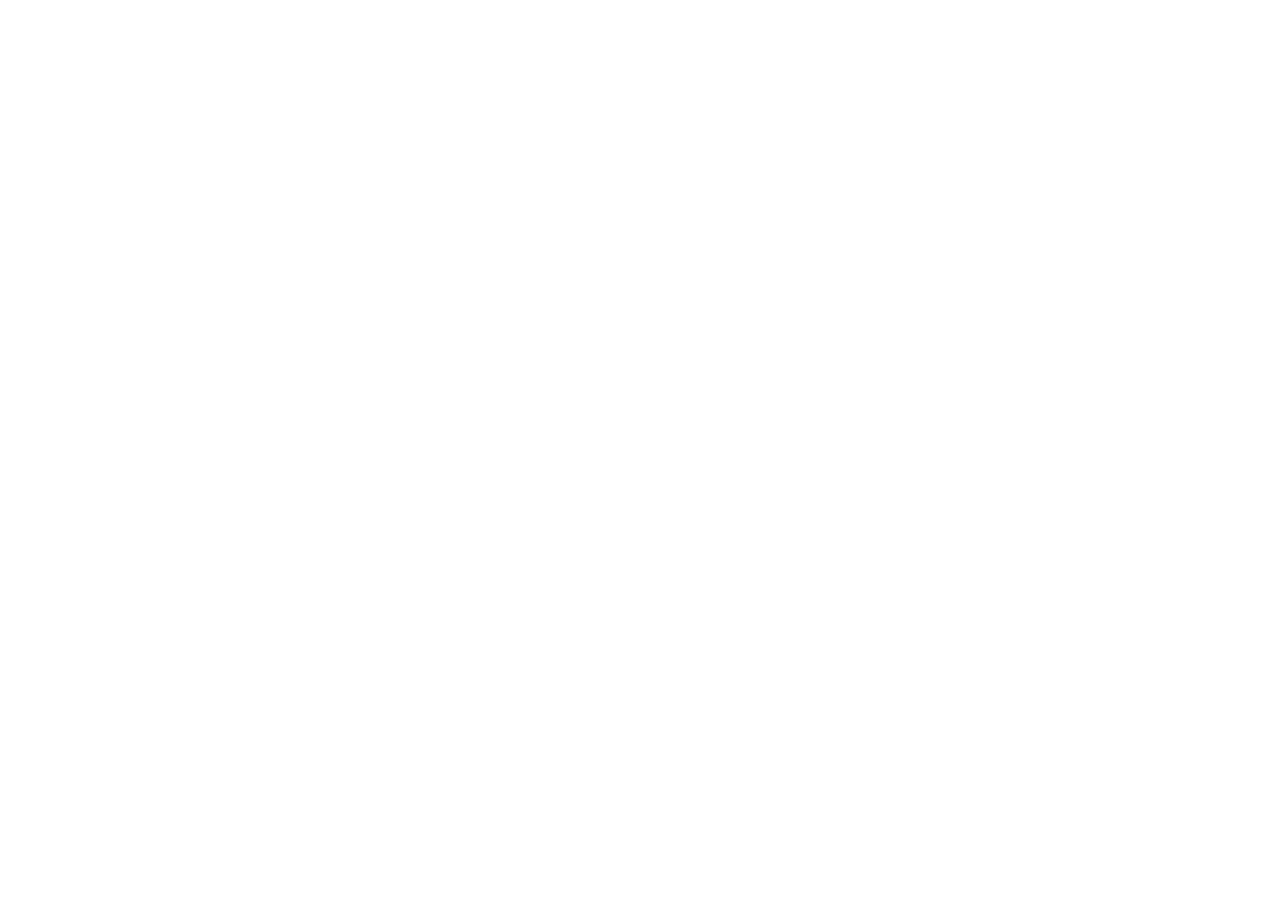
==== www/counties.html @ 5b60cbdf "TEST" ====
<!DOCTYPE HTML PUBLIC "-//W3C//DTD HTML 4.01//EN" "http://www.w3.org/TR/html4/strict.dtd">
<html>
  <head>
	<!-- Change this if you want to allow scaling -->
    <meta name="viewport" content="width=320; user-scalable=no" />

    <meta http-equiv="Content-type" content="text/html; charset=utf-8">

    <title>WhereDat</title>
	<!--<link rel="stylesheet" href="themes/jqt/theme.min.css" type="text/css" media="screen" title="no title" charset="utf-8">-->
	<link rel="stylesheet" href="bundle.css" type="text/css" media="screen" title="no title" charset="utf-8">
	<script type="text/javascript" charset="utf-8" src="phonegap.js"></script>
	<script language="javascript" type="text/javascript" src="SQLStore_Pitch.js"></script>
	<script type="text/javascript" src="jqtouch/jquery.1.3.2.min.js" charset="utf-8"></script>
    
	<script type="text/javascript" charset="utf-8">
	
	</script>
</head>
 <body onload="getCountiesLoad()">
	<div id="county">
	</div>
	<div id="contentdiv">
	</div>
	<ul class="rounded" id="bb">
		<li class="arrow" id="entrytemplate" style="display:none"><a id="q" href="locations.html">Locations div</a></li>
	</ul>
 </body>
</html>
---- www/bundle.css ----
/* --------- /stylesheets/iphone.css --------- */ 
/*------------------------------------------------------------------------------------
  Global Reset some stuff
------------------------------------------------------------------------------------*/
* {
  padding:0;
  margin:0;
}
h1, h2, h3, h4, h5, h6, p, pre, blockquote, label, ul, ol, dl, fieldset, address { margin:1em 0; }
li, dd { margin-left:5%; }
fieldset { padding: .5em; }
select option{ padding:0 5px; }
 
.access{ display:none; } /* For accessibility related elements */
.clear{ clear:both; height:0px; font-size:0px; line-height:0px; overflow:hidden; }
a{ outline:none; }
a img{ border:none; }
 
.clearfix:after { content: "."; display: block; height: 0; clear: both; visibility: hidden; }
* html .clearfix { height: 1%; }
.clearfix { display:inline-block; }
.clearfix { display: block; }
 
/*------------------------------------------------------------------------------------
  General Styles
------------------------------------------------------------------------------------*/
 
body{
  margin:0;
  padding:0;
  font-family:Helvetica;
  font-size:12px;
  background:#ffffff;
  color:#333;
  -webkit-text-size-adjust: none;
}
 
.portrait .landscapeonly{ display:none; }
.landscape .portraitonly{ display:none; }
 
#content{
  position:relative;
}
 
a{
  color:#004477;
  text-decoration:none;
}
 
#content p{
  margin:15px 10px;
  line-height:1.5;
}
 
p.error{
  color:#cc0000;
  font-weight:bold;
}
 
pre{
  width:100%;
  overflow-x:scroll;
}
 
#meta{ display:none; }
 
.rule{
  border-top:1px solid #ddd;
  height:0;
  overflow:hidden;
}
 
/*------------------------------------------------------------------------------------
  Header
------------------------------------------------------------------------------------*/
 
#header{
  padding:2px 10px;
  overflow:hidden;
  line-height:36px;
  background:#5a9ecf;
}
#header h2#logo{
  float:left;
  margin:0;
  font-size:17px;
  font-weight:normal;
}
#header h2#logo, #header h2#logo a{
  color:#fff;
  text-decoration:none;
  font-weight:bold;
  text-shadow: #004477 -1px 1px 2px; 
}
#header p{
  float:right;
  margin:0;
  color:#fff;
  opacity:0.6;
}
#header p a{
  color:#fff;
  text-decoration:none;
}
 
ul#nav{
  margin:0;
  padding:10px 10px;
  background:#004477;
}
ul#nav li{
  list-style-type:none;
  display:inline;
  margin:0;
}
ul#nav li.search{
  float:right;
  margin-top:1px;
}
ul#nav li a{
  margin:0 10px 0 0;
  font-size:11px;
  font-weight:bold;
  text-decoration:none;
  color:#fff;
  text-shadow: #000 -1px 1px 1px;
  opacity:0.7;
}
ul#nav li a.selected{
  padding:5px 7px;
  background:#003053;
  -webkit-border-radius:4px;
  opacity:1.0;
}
 
/*------------------------------------------------------------------------------------
  Footer
------------------------------------------------------------------------------------*/
 
#footer{
  height:36px;
  padding:0 10px;
  font-size:11px;
  line-height:36px;
  background:#f7f7f7;
  border-top:1px solid #ddd;
}
 
#footer p{
  float:left;
  margin:0;
  color:#666;
}
 
ul#fnav{
  float:right;
  margin:0;
}
ul#fnav li{
  list-style-type:none;
  display:inline;
  margin:0 0 0 7px;
}
ul#fnav li a{
  text-decoration:none;
  opacity:0.8;
}
 
/*------------------------------------------------------------------------------------
  Main Body
------------------------------------------------------------------------------------*/
 
.new-content{
  position:absolute;
  top:0;
  width:100%;
  z-index:1;
  background:#fff;
}
.old-content{
  position:absolute;
  top:0;
  width:100%;
  z-index:2;
  background:#fff;
}
 
h1{
  margin:0;
  padding:10px 10px;
  font-size:12px;
  color:#000;
  background:#eee;
}
ul.biglinks+h1{
  border-top:1px solid #ddd;
}
 
ul.biglinks{
  margin:0;
}
ul.biglinks li{
  list-style-type:none;
  margin:0;
  height:46px;
  padding:0 10px;
  line-height:46px;
  border-top:1px solid #ddd;
}
ul.biglinks li a{
  float:left;
  font-size:14px;
  font-weight:bold;
  color:#004477;
  text-decoration:none; 
}
ul.biglinks.progressbars a{
  width:63%;
  overflow:hidden;
  text-overflow:ellipsis;
  white-space:nowrap;
}
ul.biglinks a{
  width:80%;
  overflow:hidden;
  text-overflow:ellipsis;
  white-space:nowrap;
}
ul.biglinks .progress{
  position:relative;
  float:right;
  margin:10px 0 0 0;
  width:35%;
  height:29px;
  background:#ddd;
}
ul.biglinks li .bar{
  display:block;
  position:absolute;
  top:0;
  height:11px;
  background:#227700;
}
ul.biglinks li .bar.late{
  background:#cc0000;
}
ul.biglinks li p{
  position:absolute;
  bottom:0;
  margin:0;
  width:100%;
  height:18px;
  text-align:right;
  line-height:18px;
  color:#777;
  font-size:10px;
  background:#fff;
  overflow:hidden;
  white-space:nowrap;
  text-overflow:ellipsis;
}
#content ul.biglinks li p{ margin:0; }
 
ul.biglinks li .count{
  float:right;
  margin:12px 0 0 0;
  padding:5px 10px;
  background:#ddd;
  color:#666;
  font-size:12px;
  font-weight:bold;
  line-height:1;
  -webkit-border-radius:11px;
}
 
/*------------------------------------------------------------------------------------
  Event List
------------------------------------------------------------------------------------*/
 
ul.events{
  margin:0;
}
ul.events li{
  position:relative;
  list-style-type:none;
  margin:0;
  padding:10px 10px 10px 45px;
  border-top:1px solid #ddd;
}
 
ul.events img.avatar{
  float:left;
  margin-top:2px;
  margin-left:-35px;
  width:20px;
  height:20px;
  padding:1px;
  border:1px solid #ccc;
}
ul.events a{
  font-weight:bold;
  text-decoration:none;
}
 
ul.events a.title{
  display:block;
  margin-right:40px;
  overflow:hidden;
  white-space:nowrap;
  text-overflow:ellipsis;
}
ul.events span.whodunit{
  display:block;
  padding-right:50px;
  font-size:11px;
}
ul.events span.time{
  float:right;
  margin-top:-11px;
  font-size:11px;
  color:#777;
}
 
ul.events .etype{
  position:absolute;
  bottom:8px;
  right:10px;
  padding:2px 5px 4px 5px;
  -webkit-border-radius:4px;
  font-size:10px;
  background:#333;
  color:#fff;
}
ul.events .eticket{
  background:#aaa;
}
ul.events .etype{
  display:none;
}
 
ul.events p.emeta{
  margin:5px 0 0 0;
  color:#777;
  display:none;
}
ul.events p.emeta a{
  color:#666;
}
.portrait p.emeta{
  width:200px;
  white-space:nowrap;
  overflow:hidden;
}
 
ul.events .project{
  color:#777;
  font-size:10px;
  font-weight:bold;
}
 
ul.events li.day-break{
  padding:10px 10px;
  font-size:12px;
  background:#eee;
  color:#000;
  font-weight:bold;
}
 
/*------------------------------------------------------------------------------------
  Forms
------------------------------------------------------------------------------------*/
 
div.form{
  padding:0 10px;
  border-top:1px solid #ddd;
}
 
dl.form{
  margin:0;
  padding:12px 0;
  border-bottom:1px solid #ddd;
}
dl.form.bottom{
  border-bottom:none;
}
dl.form dt{
  margin:0 0 5px 0;
  font-size:14px;
  color:#666;
}
dl.form dd{
  margin:0;
}
 
dl.form p.hint{
  margin:5px 0 0 0;
  font-size:11px;
  color:#777;
}
 
dl.form input[type=text], dl.form input[type=password]{
  padding:5px;
  font-size:14px;
  width:97%;
  border:1px solid #ccc;
  background:#fff;
  -webkit-border-radius:4px;
}
dl.form textarea{
  width:99%;
  height:100px;
  border:1px solid #ccc;
  background:#fff;
  -webkit-border-radius:4px;
}
 
ul.radioed{
  margin:0;
}
ul.radioed li{
  list-style-type:none;
  margin:0;
  padding:10px;
  border:1px solid #ccc;
  border-top:none;
  background:#f7f7f7;
}
ul.radioed li:first-child{
  border-top:1px solid #ccc;
  -webkit-border-top-left-radius:10px;
  -webkit-border-top-right-radius:10px;
}
ul.radioed li:last-child{
  -webkit-border-bottom-left-radius:10px;
  -webkit-border-bottom-right-radius:10px;
}
 
ul.radioed h4{
  font-size:12px;
  margin:0 0 0 20px;
  color:#000;
}
ul.radioed p{
  margin:0 0 0 20px;
  font-size:11px;
  line-height:1.5;
  color:#666;
}
ul.radioed p strong{ color:#000; }
ul.radioed input[type=radio]{
  float:left;
}
 
.form .actions{
  text-align:right;
  margin:0 0 0 -10px;
  width:100%;
  padding:15px 10px 15px 10px;
  overflow:hidden;
  background:#eee;
  border-top:1px solid #ddd;
}
 
input[type=submit]{
  margin:0;
  font-size:14px;
  font-weight:bold;
}
 
.form .actions a.cancel{
  float:left;
  font-size:14px;
  height:24px;
  line-height:24px;
  color:#990000;
  text-decoration:none;
}
 
/*------------------------------------------------------------------------------------
  Errors
------------------------------------------------------------------------------------*/
 
.errorExplanation{
  margin-left:-10px;
  width:100%;
  background:#990000;
  color:#fff;
  overflow:hidden;
  border:10px solid #990000;
  border-bottom:none;
}
 
.errorExplanation h2{
  margin:0;
  font-size:14px;
}
 
/*------------------------------------------------------------------------------------
  Project View
------------------------------------------------------------------------------------*/
 
.milestone{
  border-top:1px solid #ddd;
  color:#999;
}
.late{
  color:#cc0000;
}
.milestone table{
  width:100%;
  border-spacing:0;
  border-collapse:collapse;
}
.milestone table th{
  padding:10px;
  text-align:left;
  background:#eee;
  border-bottom:1px solid #ddd;
}
.milestone table td{
  padding:5px 10px;
  text-align:center;
  border-left:1px solid #ddd;
}
.milestone table td:first-child{
  border-left:none;
}
.milestone table td span{
  display:block;
  font-size:11px;
  color:#999;
}
.milestone table td span.num{
  font-size:16px;
  font-weight:bold;
  color:#000;
}
table td.ttstate{ text-align:right; }
 
.milestone a{
  color:#000;
  text-decoration:none;
}
 
.milestone-body{
  overflow:hidden;
  padding:0 10px;
  border-top:1px solid #ddd;
}
#content .milestone-body p{ margin-left:0; margin-right:0; }
#content .milestone-body h2{ font-size:14px; color:#000; }
#content .milestone-body h3{ font-size:12px; color:#000; margin-bottom:-0.5em;}
 
.pbar-container{
  margin:5px 0 5px;
  background:#ddd;
}
.pbar{
  height:20px;
}
 
.pbar{
  background-color:#227700;
}
.late .pbar{
  background-color:#cc0000;
}
 
/*------------------------------------------------------------------------------------
  Ticket List
------------------------------------------------------------------------------------*/
 
.tickets{
  border-top:1px solid #ddd;
}
 
.tickets a{
  font-weight:bold;
}
 
.tickets table{
  width:100%;
  border-spacing:0;
  border-collapse:collapse;
}
.tickets table td{
  padding:10px 5px;
  white-space:nowrap;
  border-bottom:1px solid #ddd;
  vertical-align:top;
}
.tickets table tr:last-child td{
  border-bottom:none;
}
.tickets table td:first-child{
  padding-left:10px;
}
.tickets table td:last-child{
  padding-right:10px;
}
 
.tickets .tnum{
  width:1%;
  text-align:center;
}
.tickets .tnum a{
  font-weight:bold;
  color:#999;
  text-decoration:none;
}
 
.tickets .tstate{
  font-weight:bold;
}
 
.tickets .issue{
  width:100%;
}
.tickets .issue a{
  display:block;
  text-overflow:ellipsis;
  overflow:hidden;
}
.portrait .tickets .issue a{
  width:193px;
}
 
#content .tickets p.meta{
  margin:2px 0 0 0;
  font-size:11px;
  color:#666;
}
 
/*------------------------------------------------------------------------------------
  Tags
------------------------------------------------------------------------------------*/
 
ul.tag-list{
  margin:0;
  padding:10px 10px;
  border-top:1px solid #ddd;
  overflow:auto;
}
ul.tag-list li{
  list-style-type:none;
  margin:0;
  display:inline;
}
ul.tag-list li a{
  margin:3px 3px;
  padding:2px 5px;
  float:left;
  color:#000;
  background:#ffffcc;
  text-decoration:none;
  border:1px solid #ddaaaa;
  border-top:none;
  border-left:none;
}
 
/*------------------------------------------------------------------------------------
  Pagination
------------------------------------------------------------------------------------*/
 
.pagination{
  padding:10px;
  border-top:1px solid #ddd;
  overflow:auto;
}
.pagination span, .pagination a{
  padding:2px 10px;
  border:1px solid #ddd;
  margin:0 5px;
  font-weight:normal;
  text-decoration:none;
  display:none;
}
.pagination .prev_page{
  margin-left:0;
  display:inline;
}
.pagination .next_page{
  margin-right:0;
  display:inline;
}
.pagination .disabled{
  color:#999;
}
.pagination .current{
  font-weight:bold;
  background:#eee;
  color:#999;
}
 
/*------------------------------------------------------------------------------------
  Ticket View
------------------------------------------------------------------------------------*/
 
.ticket h1{
  margin:0;
  padding-top:12px;
  background:#006699;
  border-top:1px solid #4796be;
  font-size:14px;
  font-weight:bold;
  color:#fff;
  overflow:auto;
}
.ticket h1 .tstate{
  float:right;
  clear:right;
  margin-top:-1px;
  margin-left:10px;
  padding:4px 5px;
  background:#fff;
  color:#000;
  -webkit-border-radius:4px;
  font-size:10px;
  text-transform:uppercase;
  opacity:1.0;
}
.ticket h1 .num{
  color:#fff;
  opacity:0.7;
}
#content .ticket p{
  margin-left:0;
  margin-right:0;
}
#content .ticket p.meta{
  margin:0;
  padding:7px 10px 5px 10px;
  color:#777;
  background:#eee;
  border-bottom:1px solid #ddd;
  font-size:11px;
}
.ticket p.meta a{
  color:#000;
}
.ticket .body{
  overflow:hidden;
  padding:0 10px;
  border-bottom:1px solid #ddd;
}
 
.ticket .body .attachments{
  margin-left:-10px;
  width:100%;
  padding:0 10px;
  overflow:auto;
  font-size:11px;
  background:#faffc5;
  border-top:1px solid #ddd;
}
.attachments h3{
  font-size:12px;
  margin-bottom:-0.5em;
}
.attachments ul em{
 
  display:block;
  color:#777;
}
.attachments ul{
  margin-bottom:15px;
}
.attachments ul li{
  margin-left:0;
  margin-bottom:8px;
  list-style-type:none;
}
 
ol.comments{
  margin:0;
  overflow:hidden;
  color:#666;
  border-bottom:1px solid #ddd;
}
ol.comments>li{
  list-style-type:none;
  margin:0;
  padding:0 10px 5px 10px;
  border-top:1px solid #ddd;
}
ol.comments li cite{
  display:block;
  margin-left:-10px;
  width:100%;
  padding:5px 10px 5px 40px;
  background:#f7f7f7;
  font-style:normal;
  font-size:11px;
  border-bottom:1px solid #eee;
}
 
ol.comments img.avatar{
  float:left;
  margin-top:6px;
  margin-left:-35px;
  width:20px;
  height:20px;
  padding:1px;
  border:1px solid #ccc;
}
ol.comments h4{
  margin:5px 0 0 0;
  font-size:12px;
}
#content ol.comments p{
  margin-left:0;
  margin-right:0;
}
#content ol.comments p.meta{
  margin:0;
  color:#999;
}
 
ol.comments ul.ticket-changes{
  list-style-type:none;
  margin:10px 0;
}
ol.comments ul.ticket-changes li{
  margin:0;
  font-size:10px;
  font-weight:bold;
  color:#333;
}
ol.comments ul.ticket-changes li em{
  font-style:normal;
  background:#faffc5;
}
 
.touchbutton{
  padding:40px 10px;
  text-align:center;
  color:#aaa;
  background:#eee;
  border-top:1px solid #ddd;
  font-size:20px;
}
 
/*------------------------------------------------------------------------------------
  Message
------------------------------------------------------------------------------------*/
 
.message{
  padding:5px 10px;
  background:#faffc5;
  overflow:hidden;
}
 
.message h4{
  margin:1em 0 -0.5em 0;
  font-size:12px;
}
 
.message .close{
  margin:0 0 1em 0;
  float:right;
  padding:5px 10px;
  background:#000;
  font-size:12px;
  color:#ccc;
  -webkit-border-radius:4px;
}
 
/*------------------------------------------------------------------------------------
  Search Overlay
------------------------------------------------------------------------------------*/
 
#search{
  position:absolute;
  top:-8px;
  left:0;
  z-index:5;
  width:100%;
  height:36px;
  padding:45px 0 20px 0;
  background:url(/images/iphone/search-overlay.png) 100% 0 no-repeat;
}
#search form{
  padding:0 10px;
}
#search input[type=text]{
  font-size:16px;
  padding:5px 10px;
}
#search button[type=submit]{
  margin-left:10px;
  padding:5px 20px;
  font-size:14px;
  background:#004477;
  color:#fff;
  font-weight:bold;
  border:2px solid #fff;
  -webkit-border-radius:4px;
}
 
/*------------------------------------------------------------------------------------
  Loader Overlay
------------------------------------------------------------------------------------*/
 
/*#loader{
  position:absolute;
  top:0;
  left:0;
  width:100%;
  height:100000px;
  background:url(/images/iphone/loader.gif) 50% 100px no-repeat #000;
  opacity:0.8;
  text-align:center;
  line-height:200px;
  color:#fff;
  z-index:100;
}*/
#loader{
  position:absolute;
  top:100px;
  left:50%;
  margin:0 0 0 -50px;
  width:100px;
  height:100px;
  background:url(/images/iphone/loader.gif) 50% 50% no-repeat #000;
  opacity:0.8;
  z-index:100;
  -webkit-border-radius:10px;
}
 
/*------------------------------------------------------------------------------------
  @group Flash Messages
------------------------------------------------------------------------------------*/
 
.flash{
  padding:10px;
}
.flash-error{
  background:#ffcaca;
  color:#cc0000;
  border-top:2px solid #cc0000;
  border-bottom:1px solid #fa6d6d;
}
 
/* @end */
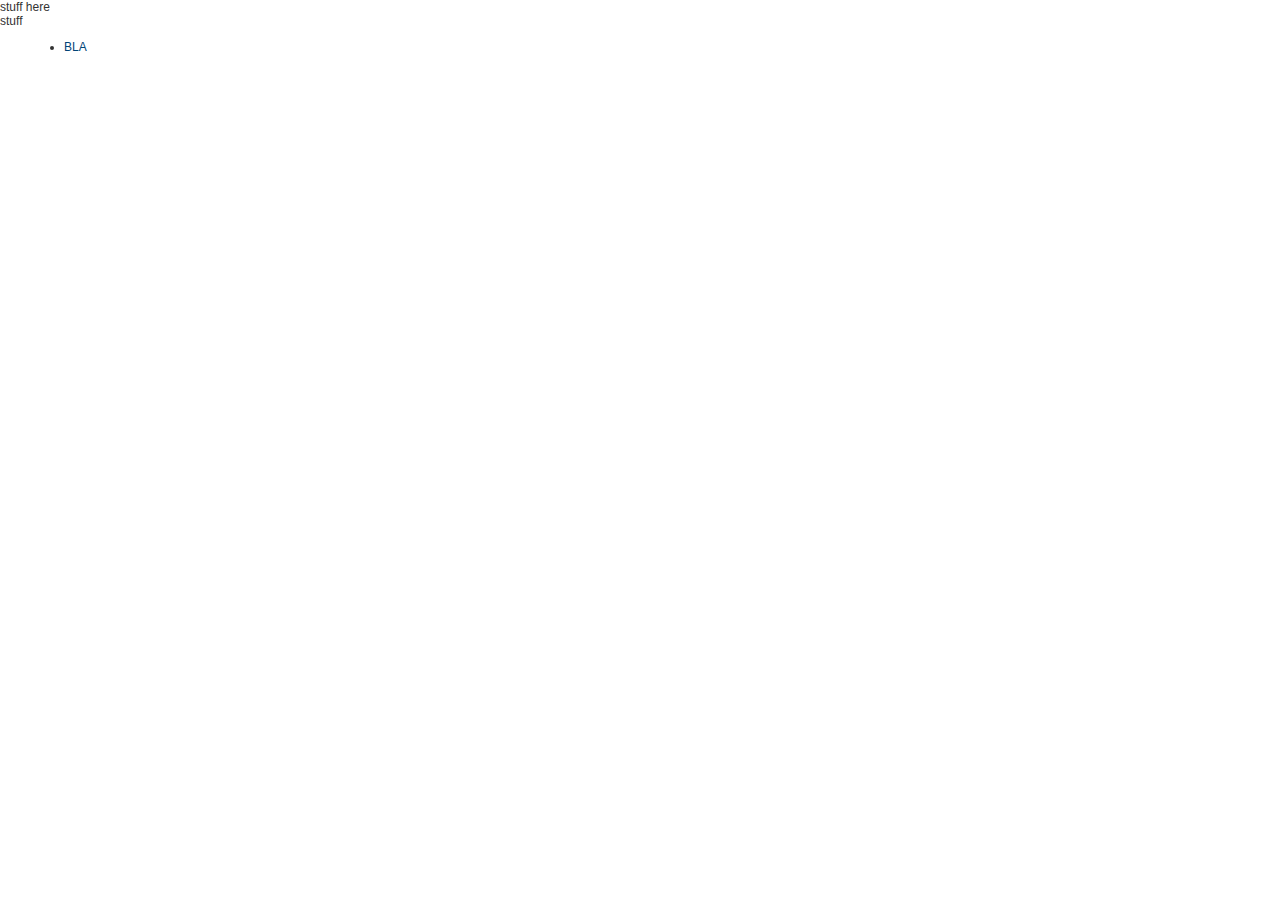
==== commit d6388418: "Updated for iPhone, using Clone" ====
--- a/www/counties.html
+++ b/www/counties.html
@@ -11,19 +11,60 @@
 	<link rel="stylesheet" href="bundle.css" type="text/css" media="screen" title="no title" charset="utf-8">
 	<script type="text/javascript" charset="utf-8" src="phonegap.js"></script>
 	<script language="javascript" type="text/javascript" src="SQLStore_Pitch.js"></script>
-	<script type="text/javascript" src="jqtouch/jquery.1.3.2.min.js" charset="utf-8"></script>
-    
-	<script type="text/javascript" charset="utf-8">
+	<script type="text/javascript" src="jqTouch/jquery.1.3.2.min.js" charset="utf-8"></script>
+    <style type="text/css">
+		
+		
+		.JobFileName
+		{
+			//font-size:20pt;
+			font-weight:bolder;
+		}
+		
+		.CustomerName
+		{
+		font-size:7pt;
+		//font-style:italic;
+		
+		}
+			.alternate
+			{
+				background-color: #DDDDDD;  //#99CC00 -> red
+				
+			}
+			
+			.tabled
+			{
+				font-size:16pt;
+				height:100px;
+			}
+		</STYLE>
 	
-	</script>
 </head>
  <body onload="getCountiesLoad()">
-	<div id="county">
+	<div id="container">
+		<div id="county">
+			stuff here
+		</div>
+		<div id="contentblock">
+			stuff
+		</div>
+		<div id="counties">
+			<ul class="events" id="bb">
+				<li class="event" id="entryTemplate" style="display:none">
+							<a id="q" href="some.html?someparam=">
+								<span class="CountyName" >&nbsp;&nbsp;</span><BR>
+								<span class="CountyCount">&nbsp;&nbsp;</span>
+							</a>
+				</li>
+			</ul>
+		</div>
+	
+		<div id='list2'>
+			<ul class="rounded" id="bb2">
+				<li><a href='dsf'>BLA</a></li>
+			</ul>
+		</div>
 	</div>
-	<div id="contentdiv">
-	</div>
-	<ul class="rounded" id="bb">
-		<li class="arrow" id="entrytemplate" style="display:none"><a id="q" href="locations.html">Locations div</a></li>
-	</ul>
  </body>
 </html>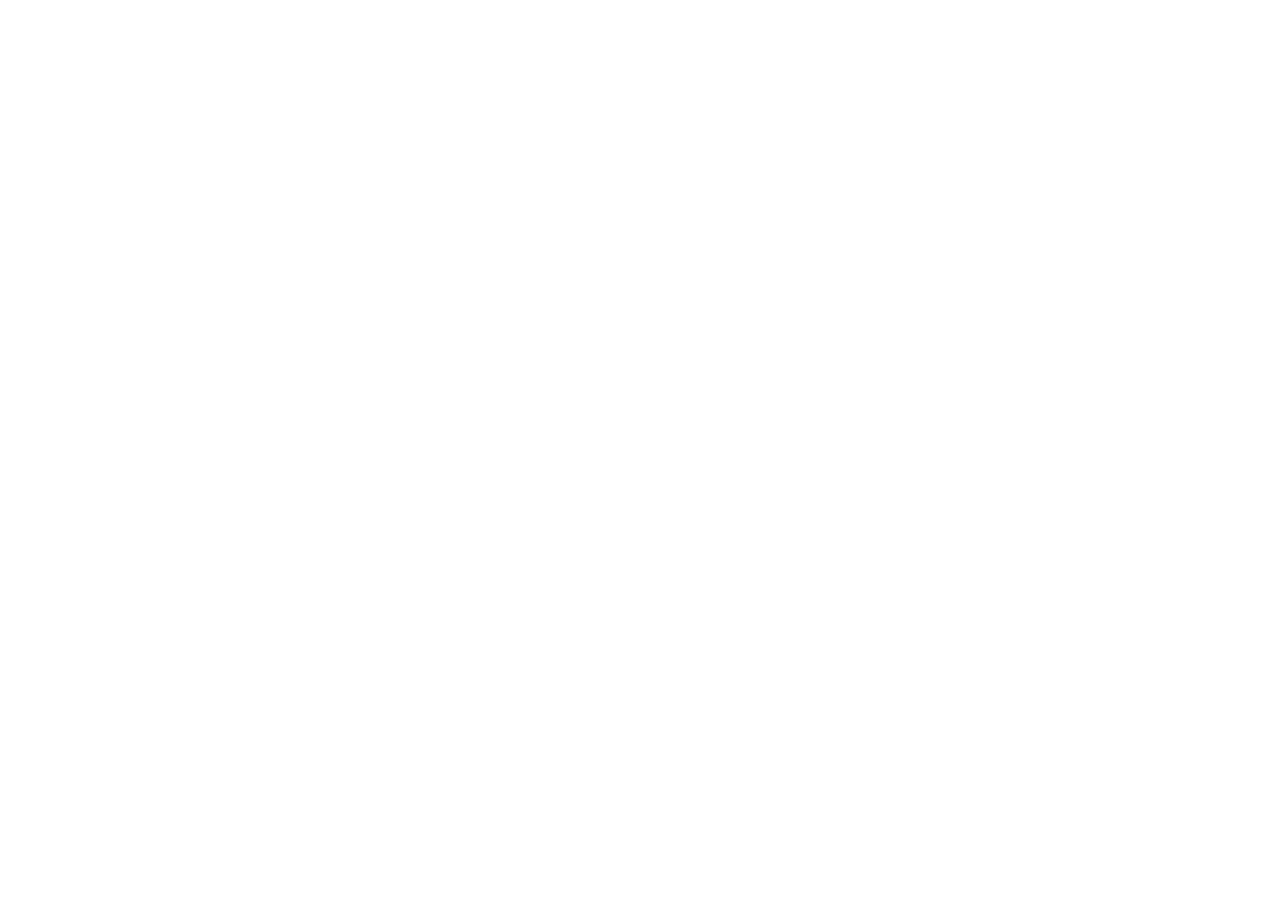
==== commit 601c0ec4: "Got GPS location working" ====
--- a/www/counties.html
+++ b/www/counties.html
@@ -43,12 +43,7 @@
 </head>
  <body onload="getCountiesLoad()">
 	<div id="container">
-		<div id="county">
-			stuff here
-		</div>
-		<div id="contentblock">
-			stuff
-		</div>
+		
 		<div id="counties">
 			<ul class="events" id="bb">
 				<li class="event" id="entryTemplate" style="display:none">
@@ -59,12 +54,6 @@
 				</li>
 			</ul>
 		</div>
-	
-		<div id='list2'>
-			<ul class="rounded" id="bb2">
-				<li><a href='dsf'>BLA</a></li>
-			</ul>
-		</div>
 	</div>
  </body>
 </html>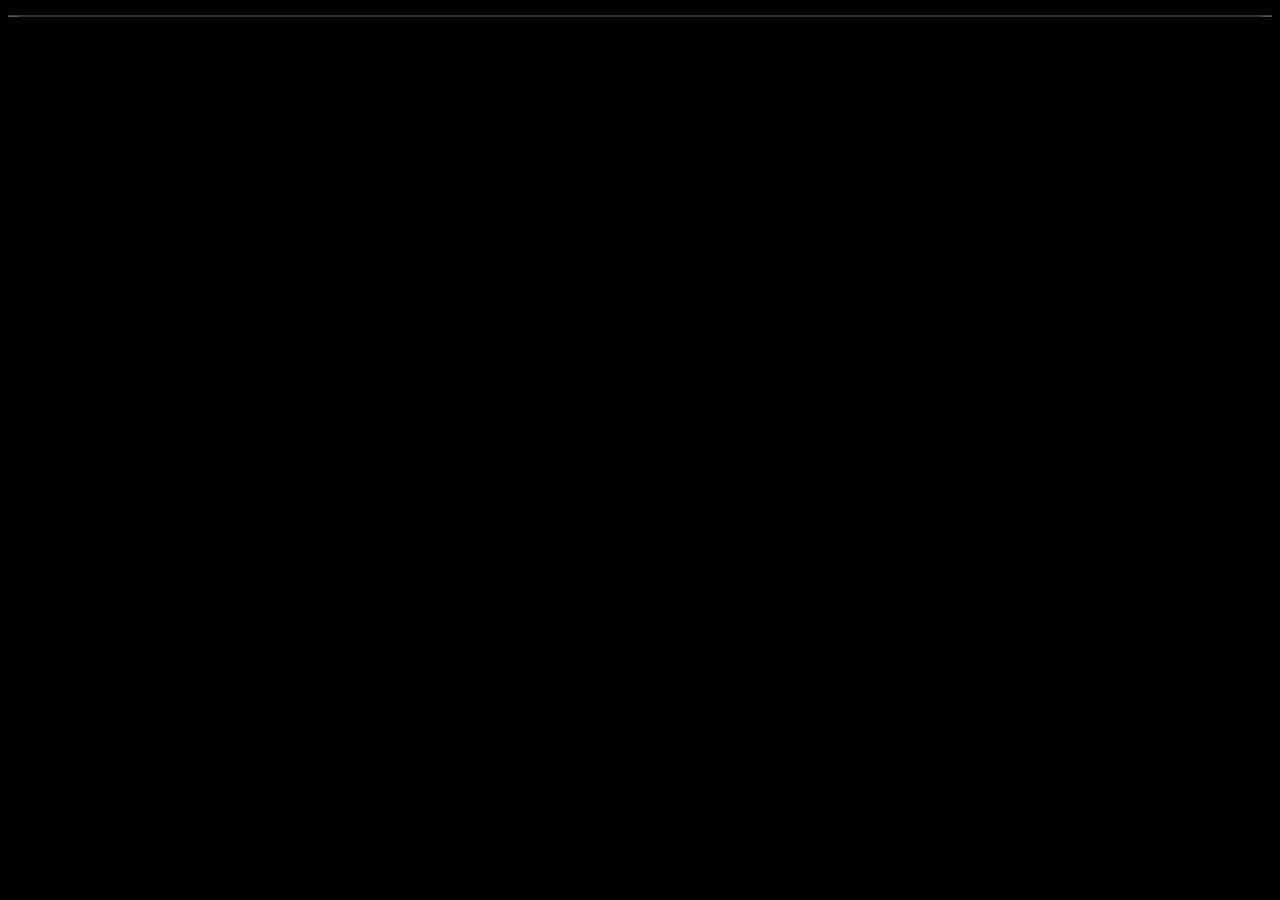
==== commit 9c06c927: "Added themes" ====
--- a/www/counties.html
+++ b/www/counties.html
@@ -7,8 +7,11 @@
     <meta http-equiv="Content-type" content="text/html; charset=utf-8">
 
     <title>WhereDat</title>
-	<!--<link rel="stylesheet" href="themes/jqt/theme.min.css" type="text/css" media="screen" title="no title" charset="utf-8">-->
+	<link rel="stylesheet" href="themes/jqt/theme.min.css" type="text/css" media="screen" title="no title" charset="utf-8">
+	
+	<!--
 	<link rel="stylesheet" href="bundle.css" type="text/css" media="screen" title="no title" charset="utf-8">
+	-->
 	<script type="text/javascript" charset="utf-8" src="phonegap.js"></script>
 	<script language="javascript" type="text/javascript" src="SQLStore_Pitch.js"></script>
 	<script type="text/javascript" src="jqTouch/jquery.1.3.2.min.js" charset="utf-8"></script>
@@ -45,8 +48,8 @@
 	<div id="container">
 		
 		<div id="counties">
-			<ul class="events" id="bb">
-				<li class="event" id="entryTemplate" style="display:none">
+			<ul class="rounded" id="bb">
+				<li class="arrow" id="entryTemplate" style="display:none">
 							<a id="q" href="some.html?someparam=">
 								<span class="CountyName" >&nbsp;&nbsp;</span><BR>
 								<span class="CountyCount">&nbsp;&nbsp;</span>
--- a/www/themes/jqt/theme.min.css
+++ b/www/themes/jqt/theme.min.css
@@ -0,0 +1 @@
+body{background:#000;color:#ddd;}body>*{background:-webkit-gradient(linear,0% 0,0% 100%,from(#333),to(#5e5e65));}h1,h2{font:bold 18px Helvetica;text-shadow:rgba(255,255,255,.2) 0 1px 1px;color:#000;margin:10px 20px 5px;}.toolbar{-webkit-box-sizing:border-box;border-bottom:1px solid #000;padding:10px;height:45px;background:url(img/toolbar.png) #000 repeat-x;position:relative;}.black-translucent .toolbar{margin-top:20px;}.toolbar>h1{position:absolute;overflow:hidden;left:50%;top:10px;line-height:1em;margin:1px 0 0 -75px;height:40px;font-size:20px;width:150px;font-weight:bold;text-shadow:rgba(0,0,0,1) 0 -1px 1px;text-align:center;text-overflow:ellipsis;white-space:nowrap;color:#fff;}body.landscape .toolbar>h1{margin-left:-125px;width:250px;}.button,.back,.cancel,.add{position:absolute;overflow:hidden;top:8px;right:10px;margin:0;border-width:0 5px;padding:0 3px;width:auto;height:30px;line-height:30px;font-family:inherit;font-size:12px;font-weight:bold;color:#fff;text-shadow:rgba(0,0,0,0.5) 0 -1px 0;text-overflow:ellipsis;text-decoration:none;white-space:nowrap;background:none;-webkit-border-image:url(img/button.png) 0 5 0 5;}.blueButton{-webkit-border-image:url(img/blueButton.png) 0 5 0 5;border-width:0 5px;}.back{left:6px;right:auto;padding:0;max-width:55px;border-width:0 8px 0 14px;-webkit-border-image:url(img/back_button.png) 0 8 0 14;}.back.active{-webkit-border-image:url(img/back_button_clicked.png) 0 8 0 14;color:#aaa;}.leftButton,.cancel{left:6px;right:auto;}.add{font-size:24px;line-height:24px;font-weight:bold;}.whiteButton,.grayButton{display:block;border-width:0 12px;padding:10px;text-align:center;font-size:20px;font-weight:bold;text-decoration:inherit;color:inherit;}.whiteButton{-webkit-border-image:url(img/whiteButton.png) 0 12 0 12;text-shadow:rgba(255,255,255,0.7) 0 1px 0;}.grayButton{-webkit-border-image:url(img/grayButton.png) 0 12 0 12;color:#FFF;}h1+ul,h2+ul,h3+ul,h4+ul,h5+ul,h6+ul{margin-top:0;}ul{color:#aaa;border:1px solid #333;font:bold 18px Helvetica;padding:0;margin:15px 10px 17px 10px;}ul.rounded{-webkit-border-radius:8px;-webkit-box-shadow:rgba(0,0,0,.3) 1px 1px 3px;}ul.rounded li:first-child,ul.rounded li:first-child a{border-top:0;-webkit-border-top-left-radius:8px;-webkit-border-top-right-radius:8px;}ul.rounded li:last-child,ul.rounded li:last-child a{-webkit-border-bottom-left-radius:8px;-webkit-border-bottom-right-radius:8px;}ul li{color:#666;border-top:1px solid #333;border-bottom:#555858;list-style-type:none;padding:10px 10px 10px 10px;background:-webkit-gradient(linear,0% 0,0% 100%,from(#4c4d4e),to(#404142));overflow:hidden;}ul li.arrow{background-image:url(img/chevron.png),-webkit-gradient(linear,0% 0,0% 100%,from(#4c4d4e),to(#404142));background-position:right center;background-repeat:no-repeat;}ul li.forward{background-image:url(img/chevron_circle.png),-webkit-gradient(linear,0% 0,0% 100%,from(#4c4d4e),to(#404142));background-position:right center;background-repeat:no-repeat;}ul li a,li.img a+a{color:#fff;text-decoration:none;text-overflow:ellipsis;white-space:nowrap;overflow:hidden;display:block;padding:12px 10px 12px 10px;margin:-10px;-webkit-tap-highlight-color:rgba(0,0,0,0);text-shadow:rgba(0,0,0,.2) 0 1px 1px;}ul li a.active,ul li a.button{background-color:#53b401;color:#fff;}ul li a.active.loading{background-image:url(img/loading.gif);background-position:95% center;background-repeat:no-repeat;}ul li.arrow a.active{background-image:url(img/chevron.png);background-position:right center;background-repeat:no-repeat;}ul li.forward a.active{background-image:url(img/chevron_circle.png);background-position:right center;background-repeat:no-repeat;}ul li.img a+a{margin:-10px 10px -20px -5px;font-size:17px;font-weight:bold;}ul li.img a+a+a{font-size:14px;font-weight:normal;margin-left:-10px;margin-bottom:-10px;margin-top:0;}ul li.img a+small+a{margin-left:-5px;}ul li.img a+small+a+a{margin-left:-10px;margin-top:-20px;margin-bottom:-10px;font-size:14px;font-weight:normal;}ul li.img a+small+a+a+a{margin-left:0!important;margin-bottom:0;}ul li a+a{color:#000;font:14px Helvetica;text-overflow:ellipsis;white-space:nowrap;overflow:hidden;display:block;margin:0;padding:0;}ul li a+a+a,ul li.img a+a+a+a,ul li.img a+small+a+a+a{color:#666;font:13px Helvetica;margin:0;text-overflow:ellipsis;white-space:nowrap;overflow:hidden;display:block;padding:0;}ul.form li{padding:7px 10px;}ul.form li.error{border:2px solid red;}ul.form li.error+li.error{border-top:0;}ul li input[type="text"],ul li input[type="password"],ul li textarea,ul li select{color:#777;background:transparent url(../.png);border:0;font:normal 17px Helvetica;padding:0;display:inline-block;margin-left:0;width:100%;-webkit-appearance:textarea;}ul li textarea{height:120px;padding:0;text-indent:-2px;}ul li select{text-indent:0;background:transparent url(img/chevron.png) no-repeat right center;-webkit-appearance:textfield;margin-left:-6px;width:104%;}ul li input[type="checkbox"],ul li input[type="radio"]{margin:0;padding:10px 10px;}ul li input[type="checkbox"]:after,ul li input[type="radio"]:after{content:attr(title);font:17px Helvetica;display:block;width:246px;color:#777;margin:-12px 0 0 17px;}ul li small{color:#64c114;font:17px Helvetica;text-align:right;text-overflow:ellipsis;white-space:nowrap;overflow:hidden;display:block;width:23%;float:right;padding:0;}ul li.arrow small{padding:0 15px;}ul li small.counter{font-size:17px;line-height:13px;font-weight:bold;background:rgba(0,0,0,.15);color:#fff;-webkit-border-radius:11px;padding:4px 10px 5px 10px;display:block;width:auto;margin-top:-22px;-webkit-box-shadow:rgba(255,255,255,.1) 0 1px 0;}ul li.arrow small.counter{margin-right:15px;}ul.individual{border:0;background:none;clear:both;overflow:hidden;padding-bottom:3px;-webkit-box-shadow:none;}ul.individual li{background:#4c4d4e;border:1px solid #333;font-size:14px;text-align:center;-webkit-border-radius:8px;-webkit-box-sizing:border-box;width:48%;float:left;display:block;padding:11px 10px 14px 10px;-webkit-box-shadow:rgba(0,0,0,.2) 1px 1px 3px;background:-webkit-gradient(linear,0% 0,0% 100%,from(#4c4d4e),to(#404142));}ul.individual li+li{float:right;}ul.individual li a{color:#fff;line-height:16px;margin:-11px -10px -14px -10px;padding:11px 10px 14px 10px;-webkit-border-radius:8px;}.toggle{width:94px;position:relative;height:27px;display:block;overflow:hidden;float:right;}.toggle input[type="checkbox"]:checked{left:0;}.toggle input[type="checkbox"]{-webkit-appearance:textarea;-webkit-border-radius:5px;-webkit-tap-highlight-color:rgba(0,0,0,0);-webkit-transition:left .15s;background-color:transparent;background:#fff url(img/on_off.png) 0 0 no-repeat;border:0;height:27px;left:-55px;margin:0;overflow:hidden;position:absolute;top:0;width:149px;}.info{background:-webkit-gradient(linear,0% 0,0% 100%,from(#ccc),to(#aaa),color-stop(.6,#CCC));font-size:12px;line-height:16px;text-align:center;text-shadow:rgba(255,255,255,.8) 0 1px 0;color:#444;padding:15px;border-top:1px solid rgba(255,255,255,.2);font-weight:bold;}ul.edgetoedge{border-width:1px 0;margin:0;padding:0;}ul.edgetoedge li{background:-webkit-gradient(linear,0% 0,0% 100%,from(#1e1f21),to(#272729));border-bottom:2px solid #000;border-top:1px solid #4a4b4d;font-size:20px;margin-bottom:-1px;}ul.edgetoedge li.sep{background:-webkit-gradient(linear,0% 0,0% 100%,from(rgba(0,0,0,0)),to(rgba(0,0,0,.5)));border-bottom:1px solid #111113;border-top:1px solid #666;color:#3e9ac3;font-size:16px;margin:1px 0 0 0;padding:2px 10px;text-shadow:#000 0 1px 0;}ul.edgetoedge li em{font-weight:normal;font-style:normal;}#plastic{background:#17181a;}ul.plastic{background:#17181a;color:#aaa;font:bold 18px Helvetica;margin:0;padding:0;border-width:0 0 1px 0;}ul.plastic li{border-width:1px 0;border-style:solid;border-top-color:#222;border-bottom-color:#000;color:#666;list-style-type:none;overflow:hidden;padding:10px 10px 10px 10px;}ul.plastic li a.active.loading{background-image:url(img/loading.gif);background-position:95% center;background-repeat:no-repeat;}ul.plastic li small{color:#888;font-size:13px;font-weight:bold;line-height:24px;text-transform:uppercase;}ul.plastic li:nth-child(odd){background-color:#1c1c1f;}ul.plastic li.arrow{background-image:url(img/chevron.png);background-position:right center;background-repeat:no-repeat;}ul.plastic li.arrow a.active{background-image:url(img/chevron.png);background-position:right center;background-repeat:no-repeat;}ul.plastic li.forward{background-image:url(img/chevron_circle.png);background-position:right center;background-repeat:no-repeat;}ul.plastic li.forward a.active{background-image:url(img/chevron_circle.png);background-position:right center;background-repeat:no-repeat;}ul.metal{border-bottom:0;border-left:0;border-right:0;border-top:0;margin:0;}ul.metal li{background-image:none;border-top:1px solid #fff;border-bottom:1px solid #666;font-size:26px;background:-webkit-gradient(linear,0% 0,0% 100%,from(rgba(238,238,238,1)),to(rgba(156,158,160,1)));}ul.metal li a{line-height:26px;margin:0;text-shadow:#fff 0 1px 0;padding:13px 0;}ul.metal li a em{display:block;font-size:14px;font-style:normal;color:#444;width:50%;line-height:14px;}ul.metal li a.active{color:#000;}ul.metal li small{float:right;position:relative;margin-top:10px;font-weight:bold;}ul.metal li.arrow{background-image:url(img/chevron.png);background-position:right center;background-repeat:no-repeat;background-image:url(img/chevron.png),-webkit-gradient(linear,0% 0,0% 100%,from(rgba(238,238,238,1)),to(rgba(156,158,160,1)));background-repeat:no-repeat;background-position:right center;}ul.metal li.arrow a small{padding-right:15px;line-height:17px;}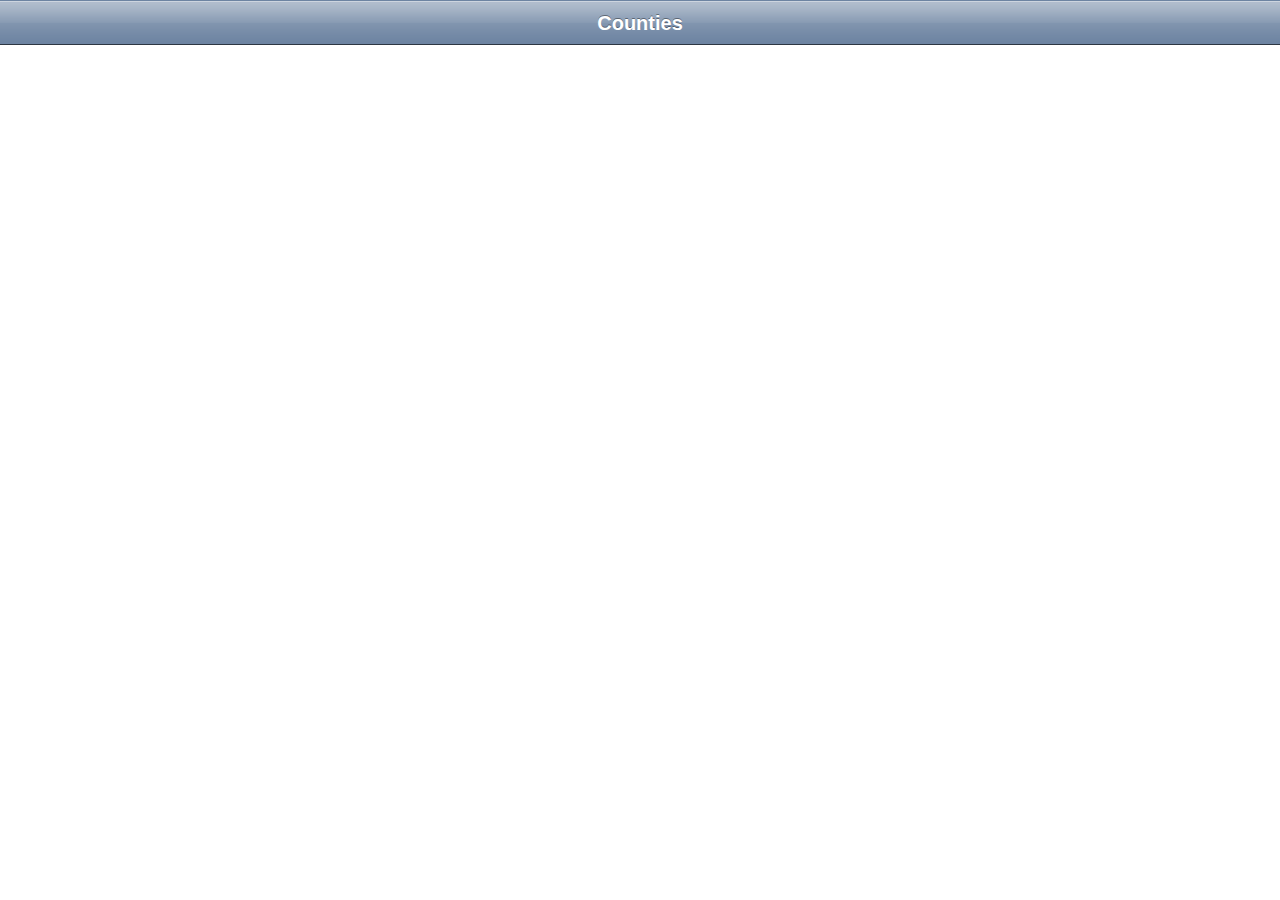
==== commit 0d6d8f15: "Digg-look;clean-but still slow:-(" ====
--- a/www/counties.html
+++ b/www/counties.html
@@ -7,7 +7,7 @@
     <meta http-equiv="Content-type" content="text/html; charset=utf-8">
 
     <title>WhereDat</title>
-	<link rel="stylesheet" href="themes/jqt/theme.min.css" type="text/css" media="screen" title="no title" charset="utf-8">
+	<link rel="stylesheet" href="iui.css" type="text/css" media="screen" title="no title" charset="utf-8">
 	
 	<!--
 	<link rel="stylesheet" href="bundle.css" type="text/css" media="screen" title="no title" charset="utf-8">
@@ -45,18 +45,18 @@
 	
 </head>
  <body onload="getCountiesLoad()">
-	<div id="container">
-		
-		<div id="counties">
-			<ul class="rounded" id="bb">
-				<li class="arrow" id="entryTemplate" style="display:none">
+	<div id="toolbar" class="toolbar">
+		<h1 id="pageTitle">Counties</h1>
+	</div>
+	
+	<ul title="counties" selected="true" id="counties">
+				<li id="entryTemplate" style="display:none">
 							<a id="q" href="some.html?someparam=">
 								<span class="CountyName" >&nbsp;&nbsp;</span><BR>
 								<span class="CountyCount">&nbsp;&nbsp;</span>
 							</a>
 				</li>
-			</ul>
-		</div>
-	</div>
+	</ul>
+	
  </body>
 </html>--- a/www/iui.css
+++ b/www/iui.css
@@ -0,0 +1,370 @@
+
+body {
+    margin: 0;
+    font-family: Helvetica;
+    background: #FFFFFF;
+    color: #000000;
+    overflow-x: hidden;
+    -webkit-user-select: none;
+    -webkit-text-size-adjust: none;
+}
+
+body > *:not(.toolbar) {
+    display: none;
+    position: absolute;
+    margin: 0;
+    padding: 0;
+    left: 0;
+    top: 45px;
+    width: 100%;
+    min-height: 372px;
+}
+
+body[orient="landscape"] > *:not(.toolbar) {
+    min-height: 268px;
+}
+
+body > *[selected="true"] {
+    display: block;
+}
+
+a[selected], a:active {
+    background-color: #194fdb !important;
+    background-image: url(listArrowSel.png), url(selection.png) !important;
+    background-repeat: no-repeat, repeat-x;
+    background-position: right center, left top;
+    color: #FFFFFF !important;
+}
+
+a[selected="progress"] {
+    background-image: url(loading.gif), url(selection.png) !important;
+}
+
+/************************************************************************************************/
+
+body > .toolbar {
+    box-sizing: border-box;
+    -moz-box-sizing: border-box;
+    border-bottom: 1px solid #2d3642;
+    border-top: 1px solid #6d84a2;
+    padding: 10px;
+    height: 45px;
+    background: url(toolbar.png) #6d84a2 repeat-x;
+}
+
+.toolbar > h1 {
+    position: absolute;
+    overflow: hidden;
+    left: 50%;
+    margin: 1px 0 0 -75px;
+    height: 45px;
+    font-size: 20px;
+    width: 150px;
+    font-weight: bold;
+    text-shadow: rgba(0, 0, 0, 0.4) 0px -1px 0;
+    text-align: center;
+    text-overflow: ellipsis;
+    white-space: nowrap;
+    color: #FFFFFF;
+}
+
+body[orient="landscape"] > .toolbar > h1 {
+    margin-left: -125px;
+    width: 250px;
+}
+
+.button {
+    position: absolute;
+    overflow: hidden;
+    top: 8px;
+    right: 6px;
+    margin: 0;
+    border-width: 0 5px;
+    padding: 0 3px;
+    width: auto;
+    height: 30px;
+    line-height: 30px;
+    font-family: inherit;
+    font-size: 12px;
+    font-weight: bold;
+    color: #FFFFFF;
+    text-shadow: rgba(0, 0, 0, 0.6) 0px -1px 0;
+    text-overflow: ellipsis;
+    text-decoration: none;
+    white-space: nowrap;
+    background: none;
+    -webkit-border-image: url(toolButton.png) 0 5 0 5;
+}
+
+.blueButton {
+    -webkit-border-image: url(blueButton.png) 0 5 0 5;
+    border-width: 0 5px;
+}
+
+.leftButton {
+    left: 6px;
+    right: auto;
+}
+
+#backButton {
+    display: none;
+    left: 6px;
+    right: auto;
+    padding: 0;
+    max-width: 55px;
+    border-width: 0 8px 0 14px;
+    -webkit-border-image: url(backButton.png) 0 8 0 14;
+}
+
+.whiteButton,
+.grayButton {
+    display: block;
+    border-width: 0 12px;
+    padding: 10px;
+    text-align: center;
+    font-size: 20px;
+    font-weight: bold;
+    text-decoration: inherit;
+    color: inherit;
+}
+
+.whiteButton {
+    -webkit-border-image: url(whiteButton.png) 0 12 0 12;
+    text-shadow: rgba(255, 255, 255, 0.7) 0 1px 0;
+}
+
+.grayButton {
+    -webkit-border-image: url(grayButton.png) 0 12 0 12;
+    color: #FFFFFF;
+}
+
+/************************************************************************************************/
+
+body > ul {
+  background: #FFFFFF;
+}
+
+body > ul > li {
+    position: relative;
+    margin: 0;
+    border-bottom: 1px solid #E0E0E0;
+    padding: 8px 0 8px 10px;
+    font-size: 20px;
+    font-weight: bold;
+    list-style: none;
+}
+
+body > ul > li.group {
+    position: relative;
+    top: -1px;
+    margin-bottom: -2px;
+    border-top: 1px solid #7d7d7d;
+    border-bottom: 1px solid #999999;
+    padding: 1px 10px;
+    background: url(listGroup.png) repeat-x;
+    font-size: 17px;
+    font-weight: bold;
+    text-shadow: rgba(0, 0, 0, 0.4) 0 1px 0;
+    color: #FFFFFF;
+}
+
+body > ul > li.group:first-child {
+    top: 0;
+    border-top: none;
+}
+
+body > ul > li > a {
+    display: block;
+    margin: -8px 0 -8px -10px;
+    padding: 8px 32px 8px 10px;
+    text-decoration: none;
+    color: inherit;
+    background: url(listArrow.png) no-repeat right center;
+}
+
+a[target="_replace"] {
+    box-sizing: border-box;
+    padding-top: 25px;
+    padding-bottom: 25px;
+    font-size: 18px;
+    color: cornflowerblue;
+    background-color: #FFFFFF;
+    background-image: none;
+}
+
+/************************************************************************************************/
+    
+body > .dialog {
+    top: 0;
+    width: 100%;
+    min-height: 417px;
+    z-index: 2;
+    background: rgba(0, 0, 0, 0.8);
+    padding: 0;
+    text-align: right;
+}
+
+.dialog > fieldset {
+    box-sizing: border-box;
+    width: 100%;
+    margin: 0;
+    border: none;
+    border-top: 1px solid #6d84a2;
+    padding: 10px 6px;
+    background: url(toolbar.png) #7388a5 repeat-x;
+}
+
+.dialog > fieldset > h1 {
+    margin: 0 10px 0 10px;
+    padding: 0;
+    font-size: 20px;
+    font-weight: bold;
+    color: #FFFFFF;
+    text-shadow: rgba(0, 0, 0, 0.4) 0px -1px 0;
+    text-align: center;
+}
+
+.dialog > fieldset > label {
+    position: absolute;
+    margin: 16px 0 0 6px;
+    font-size: 14px;
+    color: #999999;
+}
+
+input {
+    box-sizing: border-box;
+    width: 100%;
+    margin: 8px 0 0 0;
+    padding: 6px 6px 6px 44px;
+    font-size: 16px;
+    font-weight: normal;
+}
+
+/************************************************************************************************/
+
+body > .panel {
+    box-sizing: border-box;
+    padding: 10px;
+    background: #c8c8c8 url(pinstripes.png);
+}
+
+.panel > fieldset {
+    position: relative;
+    margin: 0 0 20px 0;
+    padding: 0;
+    background: #FFFFFF;
+    -webkit-border-radius: 10px;
+    border: 1px solid #999999;
+    text-align: right;
+    font-size: 16px;
+}
+
+.row  {
+    position: relative;
+    min-height: 42px;
+    border-bottom: 1px solid #999999;
+    -webkit-border-radius: 0;
+    text-align: right;
+}
+
+fieldset > .row:last-child {
+    border-bottom: none !important;
+}
+
+.row > input {
+    box-sizing: border-box;
+    margin: 0;
+    border: none;
+    padding: 12px 10px 0 110px;
+    height: 42px;
+    background: none;
+}
+
+.row > label {
+    position: absolute;
+    margin: 0 0 0 14px;
+    line-height: 42px;
+    font-weight: bold;
+}
+
+.row > .toggle {
+    position: absolute;
+    top: 6px;
+    right: 6px;
+    width: 100px;
+    height: 28px;
+}
+
+.toggle {
+    border: 1px solid #888888;
+    -webkit-border-radius: 6px;
+    background: #FFFFFF url(toggle.png) repeat-x;
+    font-size: 19px;
+    font-weight: bold;
+    line-height: 30px;
+}
+
+.toggle[toggled="true"] {
+    border: 1px solid #143fae;
+    background: #194fdb url(toggleOn.png) repeat-x;
+}
+
+.toggleOn {
+    display: none;
+    position: absolute;
+    width: 60px;
+    text-align: center;
+    left: 0;
+    top: 0;
+    color: #FFFFFF;
+    text-shadow: rgba(0, 0, 0, 0.4) 0px -1px 0;
+}
+
+.toggleOff {
+    position: absolute;
+    width: 60px;
+    text-align: center;
+    right: 0;
+    top: 0;
+    color: #666666;
+}
+
+.toggle[toggled="true"] > .toggleOn {
+    display: block;
+}
+
+.toggle[toggled="true"] > .toggleOff {
+    display: none;
+}
+
+.thumb {
+    position: absolute;
+    top: -1px;
+    left: -1px;
+    width: 40px;
+    height: 28px;    
+    border: 1px solid #888888;
+    -webkit-border-radius: 6px;
+    background: #ffffff url(thumb.png) repeat-x;
+}
+
+.toggle[toggled="true"] > .thumb {
+    left: auto;
+    right: -1px;
+}
+
+.panel > h2 {
+    margin: 0 0 8px 14px;
+    font-size: inherit;
+    font-weight: bold;
+    color: #4d4d70;
+    text-shadow: rgba(255, 255, 255, 0.75) 2px 2px 0;
+}
+
+/************************************************************************************************/
+
+#preloader {
+    display: none;
+    background-image: url(loading.gif), url(selection.png),
+        url(blueButton.png), url(listArrowSel.png), url(listGroup.png);
+}
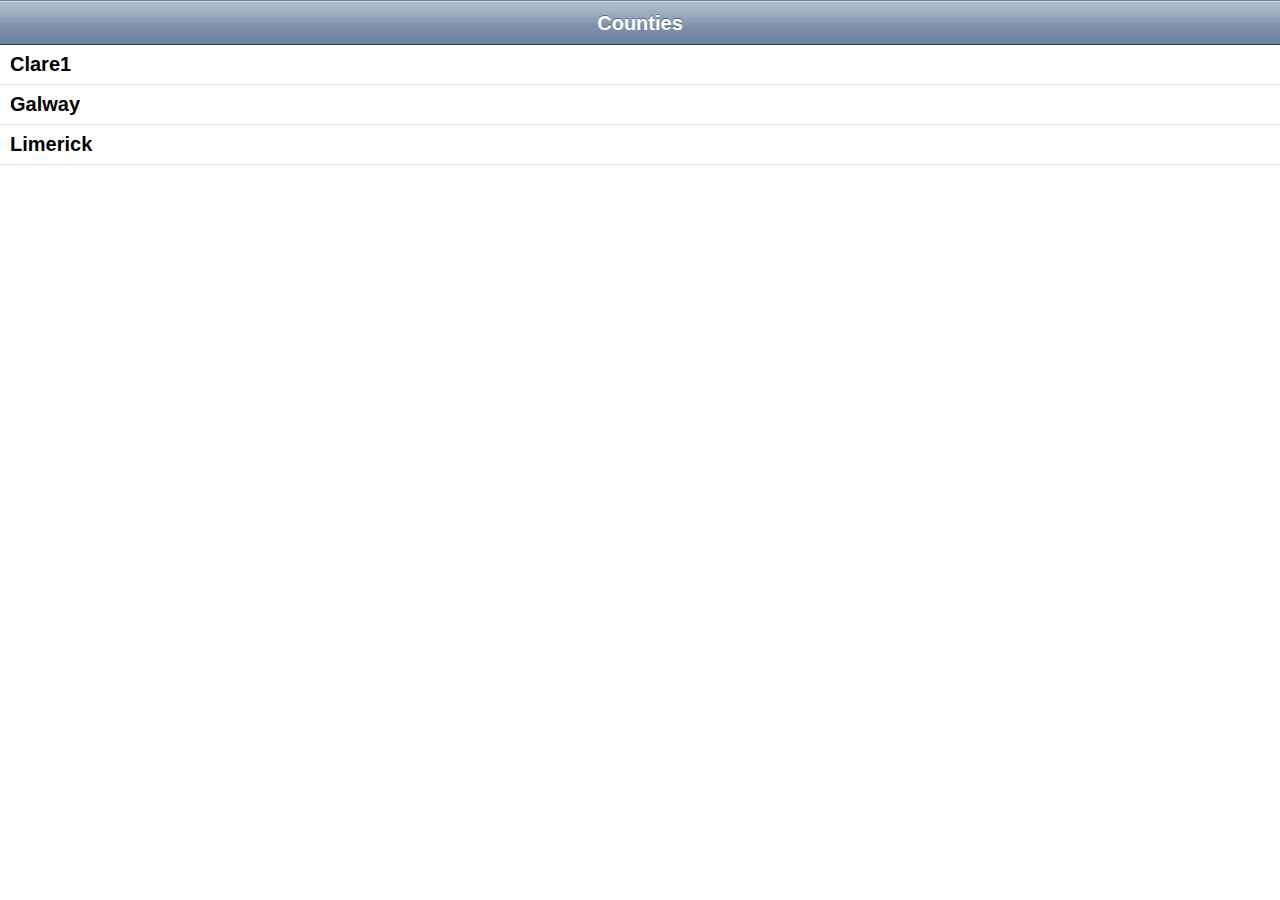
==== commit 02c56361: "Added MKMapKit" ====
--- a/www/counties.html
+++ b/www/counties.html
@@ -12,9 +12,14 @@
 	<!--
 	<link rel="stylesheet" href="bundle.css" type="text/css" media="screen" title="no title" charset="utf-8">
 	-->
+	<!--
 	<script type="text/javascript" charset="utf-8" src="phonegap.js"></script>
-	<script language="javascript" type="text/javascript" src="SQLStore_Pitch.js"></script>
-	<script type="text/javascript" src="jqTouch/jquery.1.3.2.min.js" charset="utf-8"></script>
+	-->
+	
+	<!--<script language="javascript" type="text/javascript" src="SQLStore_Pitch.js"></script>-->
+	<!--<script type="text/javascript" src="jqTouch/jquery.1.3.2.min.js" charset="utf-8"></script>-->
+	
+
     <style type="text/css">
 		
 		
@@ -44,11 +49,15 @@
 		</STYLE>
 	
 </head>
+<!--
  <body onload="getCountiesLoad()">
+-->
+<body>
 	<div id="toolbar" class="toolbar">
 		<h1 id="pageTitle">Counties</h1>
 	</div>
-	
+	<a href="index.html">Back</a>
+	<!-- ORIGINAL DIGG CODE
 	<ul title="counties" selected="true" id="counties">
 				<li id="entryTemplate" style="display:none">
 							<a id="q" href="some.html?someparam=">
@@ -57,6 +66,13 @@
 							</a>
 				</li>
 	</ul>
+	-->
+	<ul title="counties1" selected="true" id="counties1">
+		<li id="1"><a id="q" href="locations.html?countyid=1">Clare1</a></li>
+		<li id="2"><a id="q" href="locations.html?countyid=2">Galway</a></li>
+		<li id="3"><a id="q" href="locations.html?countyid=3">Limerick</a></li>
+		
+	</ul>
 	
  </body>
 </html>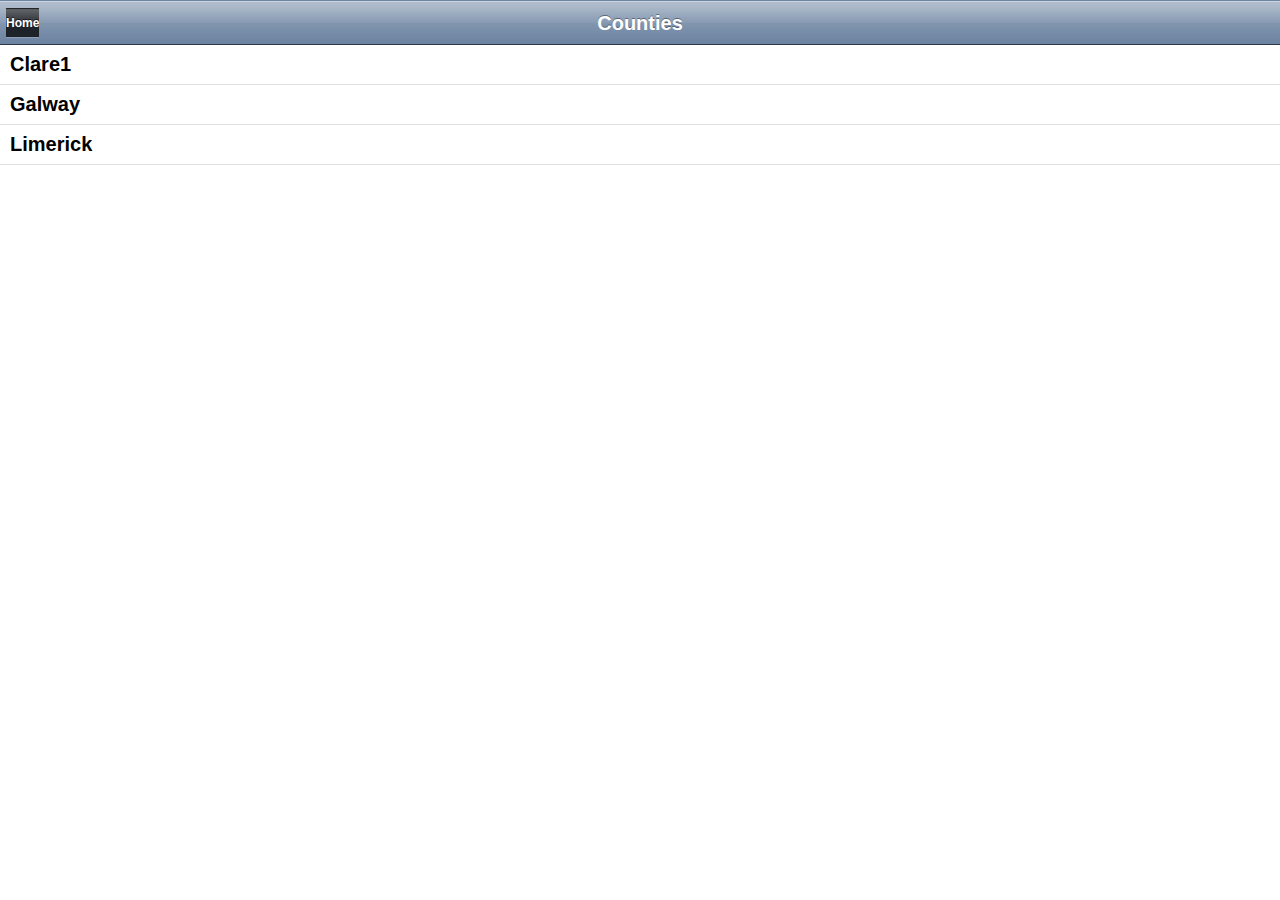
==== commit d4d7b34d: "Added just before upgrade" ====
--- a/www/counties.html
+++ b/www/counties.html
@@ -52,9 +52,10 @@
 <!--
  <body onload="getCountiesLoad()">
 -->
-<body>
+<body onload="getCountiesLoad()">
 	<div id="toolbar" class="toolbar">
 		<h1 id="pageTitle">Counties</h1>
+		<a id="backButton" class="button" href="index.html" style="display:inline;">Home</a>
 	</div>
 	<a href="index.html">Back</a>
 	<!-- ORIGINAL DIGG CODE
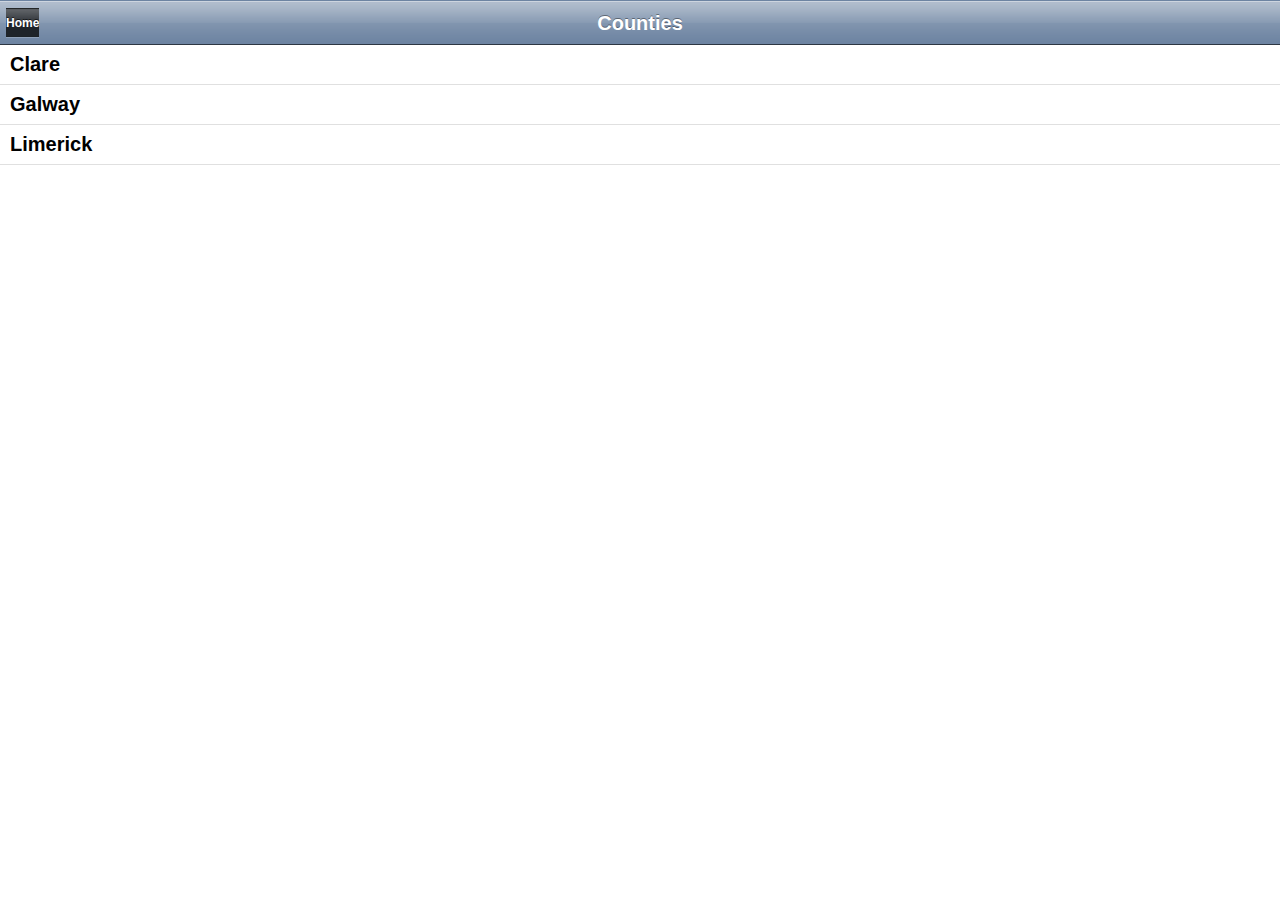
==== commit d785d8f8: "Removed bar, tidied up" ====
--- a/www/counties.html
+++ b/www/counties.html
@@ -69,7 +69,7 @@
 	</ul>
 	-->
 	<ul title="counties1" selected="true" id="counties1">
-		<li id="1"><a id="q" href="locations.html?countyid=1">Clare1</a></li>
+		<li id="1"><a id="q" href="locations.html?countyid=1">Clare</a></li>
 		<li id="2"><a id="q" href="locations.html?countyid=2">Galway</a></li>
 		<li id="3"><a id="q" href="locations.html?countyid=3">Limerick</a></li>
 		
